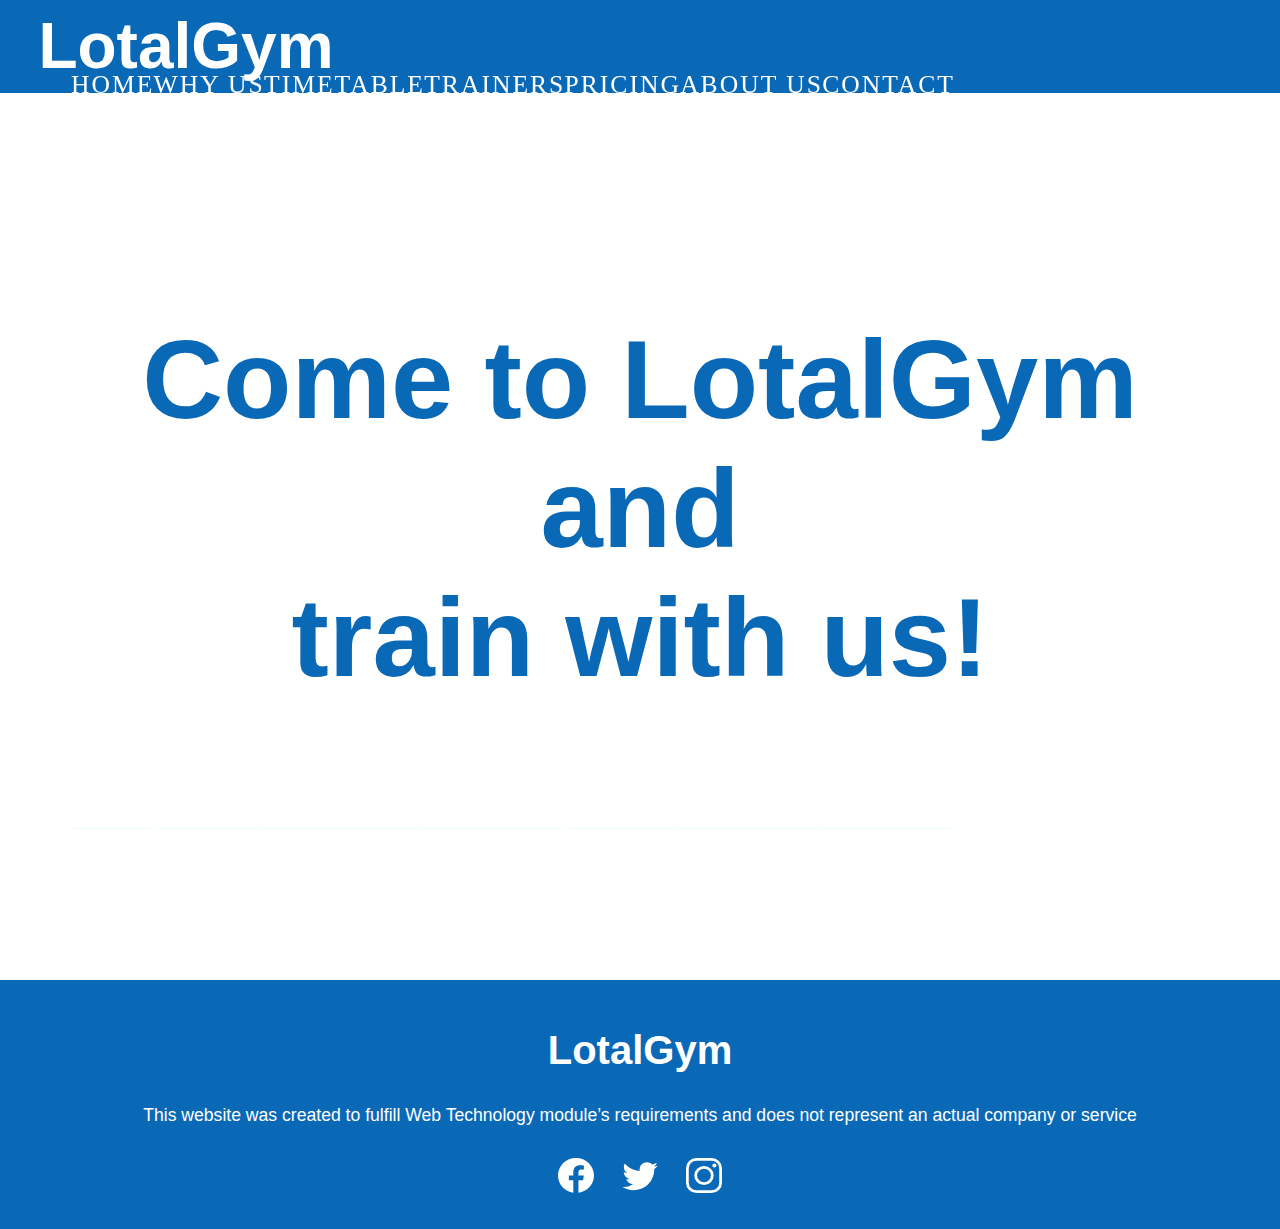
==== index.html @ cbee2ec4 "Homepage html finished" ====
<!DOCTYPE html>
<html lang="en">
    <head>
        <meta charset="UTF-8">
        <meta name="viewport" content="width=device-width, initial-scale=1.0">
        <link rel="stylesheet" href="styles/main.css">
        <title>Home</title>
    </head>
    <body>
        <header>
            <div class="container header">
                <a href="index.html" class="logo"><h1>LotalGym</h1></a>
            </div>
            <nav>
                <ul class="nav-list">
                    <li class="nav-item">
                        <a href="index.html" class="nav-link active">Home</a>
                    </li>
                    <li class="nav-item">
                        <a href="" class="nav-link">Why us</a>
                    </li>
                    <li class="nav-item">
                        <a href="" class="nav-link">Timetable</a>
                    </li>
                    <li class="nav-item">
                        <a href="" class="nav-link">Trainers</a>
                    </li>
                    <li class="nav-item">
                        <a href="" class="nav-link">Pricing</a>
                    </li>
                    <li class="nav-item">
                        <a href="" class="nav-link">About us</a>
                    </li>
                    <li class="nav-item">
                        <a href="" class="nav-link">Contact</a>
                    </li>
                </ul>
            </nav>
        </header>

        <section class="hero">
            <div class="container">
                <h2 class="hero-text">
                    Come to LotalGym<br>and<br>train with us!
                </h2>
            </div>
        </section>

        <footer>
            <div class="container">
                <div class="footer-content">
                    <h3>LotalGym</h3>
                    <p>This website was created to fulfill Web Technology module’s
                        requirements and does not represent an actual company or service</p>
                </div>

                <div class="social-media">
                    <ul class="social-icons">
                        <li>
                            <a href="https://www.facebook.com/"><img src="images/social-media/facebook.svg" alt=""></a>
                        </li>
                        <li>
                            <a href="https://twitter.com/?lang=en"><img src="images/social-media/twitter.svg" alt=""></a>
                        </li>
                        <li>
                            <a href="https://www.instagram.com/"><img src="images/social-media/instagram.svg" alt=""></a>
                        </li>
                    </ul>
                </div>
            </div>
        </footer>
    </body>
</html>
---- styles/main.css ----
/* Global */
:root{
    --theme-color: #0a69b7;
}

*,
*::before,
*::after{
    margin: 0;
    padding: 0;
    box-sizing: border-box;
}

section{
    padding: 4rem;
}

img{
    width: 100%;
    max-width: 100%;
}

a{
    text-decoration: none;
}

p{
    font-size: 2rem;
    color: var(--theme-color);
    text-align: center;
}

.container{
    width: 100%;
    max-width: 122.5rem;
    margin: 0 auto;
    padding: 0 2.4rem;
}

/* Header */
.logo{
    color: #fff;    
}

.logo h1{
    font-size: 4rem;
    font-family: Edelsans, Avenir, sans-serif;
}

header{
    width: 100%;
    position: absolute;
    top: 0;
    left: 0;
    background-color: var(--theme-color);
    height: 5.8rem;
    display: flex;
    align-items: center;
    justify-content: center;
}

.nav-list{
    list-style: none;
    position: fixed;
    top: 0;
    left: 0;
    width: 80%;
    height: 100vh;
    padding: 4.4rem;
    display: flex;
    flex-direction: row;
    justify-content: space-around;
}

.header::before{
    content: '';
    position: fixed;
    top: 0;
    left: 0;
    width: 100vw;
}

.nav-item{
    border-bottom: 2px solid rgba(225,255,255, .3);
}

.nav-link{
    display: block;
    color: #fff;
    text-transform: uppercase;
    font-size: 1.6rem;
    letter-spacing: 2px;
    margin-right: -2px;
    transition: color.5s;
}

.nav-link:hover{
    color: #000000;
}

/* Hero */
.hero{
    width: 100%;
    height: 100vh;
    padding-top: 20vh;
    display: flex;
    align-items: center;
    text-align: center;
}

.hero-text{
    color:var(--theme-color);
    font-size: 7rem;
    font-family: Edelsans, Avenir, sans-serif;
}

/* Footer */
footer{
    margin-top: 5rem;
    padding-top: 3rem;
    background-color: var(--theme-color);
    text-align: center;
    position: relative;
}

footer-content{
    overflow: hidden;
}

footer h3{
    color: #fff;
    font-size: 2.5rem;
    padding-bottom: 2rem;
    font-family: Edelsans, Avenir, sans-serif;
}

footer p{
    color: #fff;
    font-size: 1.1rem;
    font-family: Edelsans, Avenir, sans-serif;
}

.social-icons{
    display: flex;
    justify-content: center;
}

.social-icons li{
    list-style: none;
    width: 4rem;
    margin: 2rem 0;
    padding: 0 .9rem;
}
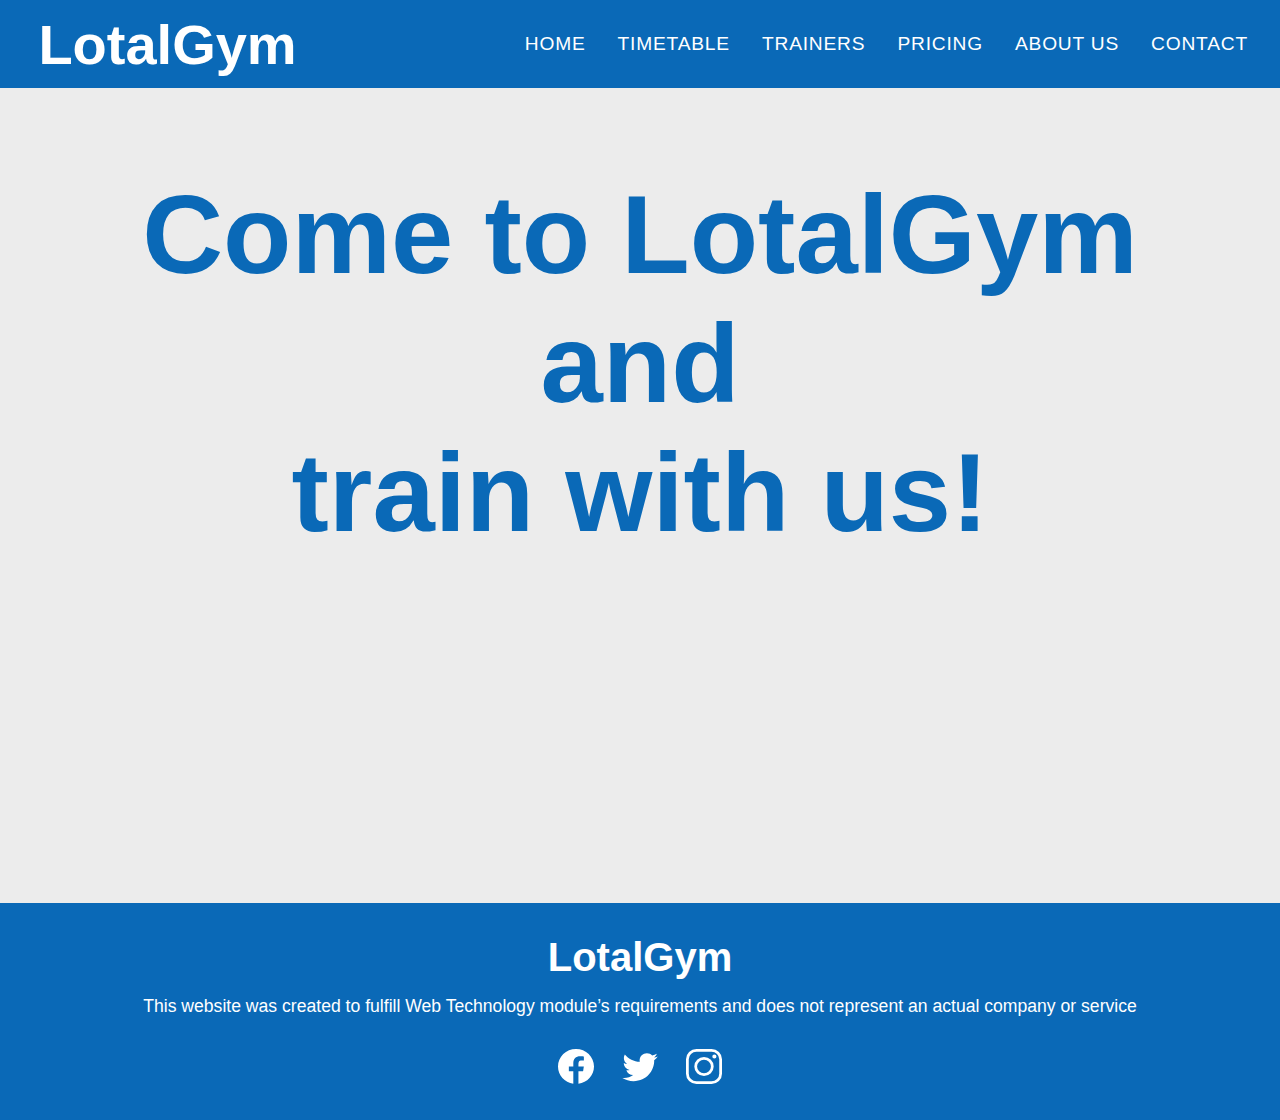
==== commit 7691bbdc: "Navigation bar is responsive" ====
--- a/index.html
+++ b/index.html
@@ -7,45 +7,46 @@
         <title>Home</title>
     </head>
     <body>
+        <!-- Header -->
         <header>
             <div class="container header">
                 <a href="index.html" class="logo"><h1>LotalGym</h1></a>
+                <a href="#" class="menu-toggle" onclick="menu_toggle()"><img src="images/menu-toggle.svg" alt=""></a>
+                <nav>
+                    <ul class="nav-list">
+                        <li class="nav-item">
+                            <a href="index.html" class="nav-link">Home</a>
+                        </li>
+                        <li class="nav-item">
+                            <a href="" class="nav-link">Timetable</a>
+                        </li>
+                        <li class="nav-item">
+                            <a href="" class="nav-link">Trainers</a>
+                        </li>
+                        <li class="nav-item">
+                            <a href="" class="nav-link">Pricing</a>
+                        </li>
+                        <li class="nav-item">
+                            <a href="" class="nav-link">About us</a>
+                        </li>
+                        <li class="nav-item">
+                            <a href="" class="nav-link">Contact</a>
+                        </li>
+                    </ul>
+                </nav>
             </div>
-            <nav>
-                <ul class="nav-list">
-                    <li class="nav-item">
-                        <a href="index.html" class="nav-link active">Home</a>
-                    </li>
-                    <li class="nav-item">
-                        <a href="" class="nav-link">Why us</a>
-                    </li>
-                    <li class="nav-item">
-                        <a href="" class="nav-link">Timetable</a>
-                    </li>
-                    <li class="nav-item">
-                        <a href="" class="nav-link">Trainers</a>
-                    </li>
-                    <li class="nav-item">
-                        <a href="" class="nav-link">Pricing</a>
-                    </li>
-                    <li class="nav-item">
-                        <a href="" class="nav-link">About us</a>
-                    </li>
-                    <li class="nav-item">
-                        <a href="" class="nav-link">Contact</a>
-                    </li>
-                </ul>
-            </nav>
         </header>
 
+        <!-- Hero Section -->
         <section class="hero">
-            <div class="container">
+            <div class="container hero">
                 <h2 class="hero-text">
                     Come to LotalGym<br>and<br>train with us!
                 </h2>
             </div>
         </section>
 
+        <!-- Footer -->
         <footer>
             <div class="container">
                 <div class="footer-content">
@@ -69,5 +70,8 @@
                 </div>
             </div>
         </footer>
+
+        <!-- Script -->
+        <script src="scripts/menu.js"></script>
     </body>
 </html>--- a/styles/main.css
+++ b/styles/main.css
@@ -1,153 +1,215 @@
 /* Global */
-:root{
+:root {
     --theme-color: #0a69b7;
+    --background-color: #ececec;
 }
 
 *,
 *::before,
-*::after{
+*::after {
     margin: 0;
     padding: 0;
     box-sizing: border-box;
 }
 
-section{
+section {
     padding: 4rem;
 }
 
-img{
+img {
     width: 100%;
     max-width: 100%;
 }
 
-a{
+a {
     text-decoration: none;
 }
 
-p{
+p {
     font-size: 2rem;
     color: var(--theme-color);
     text-align: center;
 }
 
-.container{
-    width: 100%;
-    max-width: 122.5rem;
+.container {
     margin: 0 auto;
     padding: 0 2.4rem;
 }
 
 /* Header */
-.logo{
-    color: #fff;    
-}
-
-.logo h1{
-    font-size: 4rem;
-    font-family: Edelsans, Avenir, sans-serif;
-}
-
-header{
-    width: 100%;
+.logo {
+    color: #ffffff;
+}
+
+.logo h1 {
+    font-size: 3.5rem;
+    font-family: Edelsans, Avenir, sans-serif;
+}
+
+.header {
     position: absolute;
     top: 0;
     left: 0;
+    display: flex;
+    width: 100%;
+    height: 5.5rem;
+    padding-right: 1rem;
+    align-items: center;
     background-color: var(--theme-color);
-    height: 5.8rem;
-    display: flex;
-    align-items: center;
+}
+
+.menu-toggle {
+    display: none;
+}
+
+nav {
+    width: 100%;
+    padding-left: 1rem;
+}
+
+.nav-list {
+    display: flex;
+    justify-content: flex-end;
+    list-style: none;
+}
+
+.nav-item {
+    margin: 1rem;
+}
+
+.nav-link {
+    font-family: Edelsans, Avenir, sans-serif;
+    font-size: 1.2rem;
+    text-transform: uppercase;
+    letter-spacing: 0.05rem;
+    color: #fff;
+    white-space: nowrap;
+}
+
+.nav-link:hover {
+    color: #000000;
+}
+
+/* Hero */
+.hero {
+    display: flex;
+    width: 100%;
+    height: 100vh;
+    padding: 0 0;
+    margin: 0.1rem 0;
     justify-content: center;
-}
-
-.nav-list{
-    list-style: none;
-    position: fixed;
-    top: 0;
-    left: 0;
-    width: 80%;
-    height: 100vh;
-    padding: 4.4rem;
-    display: flex;
-    flex-direction: row;
-    justify-content: space-around;
-}
-
-.header::before{
-    content: '';
-    position: fixed;
-    top: 0;
-    left: 0;
-    width: 100vw;
-}
-
-.nav-item{
-    border-bottom: 2px solid rgba(225,255,255, .3);
-}
-
-.nav-link{
-    display: block;
-    color: #fff;
-    text-transform: uppercase;
-    font-size: 1.6rem;
-    letter-spacing: 2px;
-    margin-right: -2px;
-    transition: color.5s;
-}
-
-.nav-link:hover{
-    color: #000000;
-}
-
-/* Hero */
-.hero{
-    width: 100%;
-    height: 100vh;
-    padding-top: 20vh;
-    display: flex;
-    align-items: center;
     text-align: center;
-}
-
-.hero-text{
-    color:var(--theme-color);
+    background-color: var(--background-color);
+}
+
+.hero-text {
+    padding-top: 13%;
+    font-family: Tahoma, sans-serif;
     font-size: 7rem;
-    font-family: Edelsans, Avenir, sans-serif;
+    color: var(--theme-color);
 }
 
 /* Footer */
-footer{
-    margin-top: 5rem;
-    padding-top: 3rem;
+footer {
+    padding-top: 2rem;
+    text-align: center;
     background-color: var(--theme-color);
-    text-align: center;
-    position: relative;
-}
-
-footer-content{
-    overflow: hidden;
-}
-
-footer h3{
-    color: #fff;
+}
+
+footer h3 {
+    padding-bottom: 1rem;
+    font-family: Edelsans, Avenir, sans-serif;
     font-size: 2.5rem;
-    padding-bottom: 2rem;
-    font-family: Edelsans, Avenir, sans-serif;
-}
-
-footer p{
-    color: #fff;
+    color: #ffffff;
+}
+
+footer p {
+    font-family: Edelsans, Avenir, sans-serif;
     font-size: 1.1rem;
-    font-family: Edelsans, Avenir, sans-serif;
-}
-
-.social-icons{
+    color: #ffffff;
+}
+
+.social-icons {
     display: flex;
     justify-content: center;
 }
 
-.social-icons li{
-    list-style: none;
+.social-icons li {
     width: 4rem;
     margin: 2rem 0;
-    padding: 0 .9rem;
+    padding: 0 0.9rem;
+    list-style: none;
+}
+
+@media screen and (max-width: 1050px) {
+    .header.dropdown .nav-list {
+        display: flex;
+        flex-direction: column;
+        padding-bottom: 0.5rem;
+        background-color: var(--theme-color);
+    }
+
+    .header.dropdown nav {
+        padding: 0;
+    }
+
+    .header.dropdown {
+        display: block;
+        padding: 0;
+    }
+    
+    .header.dropdown .logo h1 {
+        padding-left: 1rem;
+        padding-top: 0.7rem;
+    }
+
+    .nav-list {
+        display: none;
+    }
+
+    .menu-toggle {
+        position: absolute;
+        top: 1rem;
+        right: 1rem;
+        display: block;
+        width: 2.8rem;
+        color: #ffffff;
+        cursor: pointer;
+    }
+
+    .hero-text {
+        padding-top: 20%;
+        font-size: 5rem;
+    }
+
+    .logo h1 {
+        font-size: 3rem;
+    }
+
+    .header {
+        padding-left: 1rem;
+        padding-right: 2rem;
+    }
+}
+
+@media screen and (max-width: 700px) {
+    .hero-text {
+        padding-top: 40%;
+        font-size: 3.5rem;
+    }
+
+    .logo h1 {
+        font-size: 3rem;
+    }
+
+    .header {
+        padding-left: 1rem;
+        padding-right: 2rem;
+    }
+}
+
+@media screen and (max-width: 300px) {
+    .logo h1 {
+        font-size: 2.5rem;
+    }
 }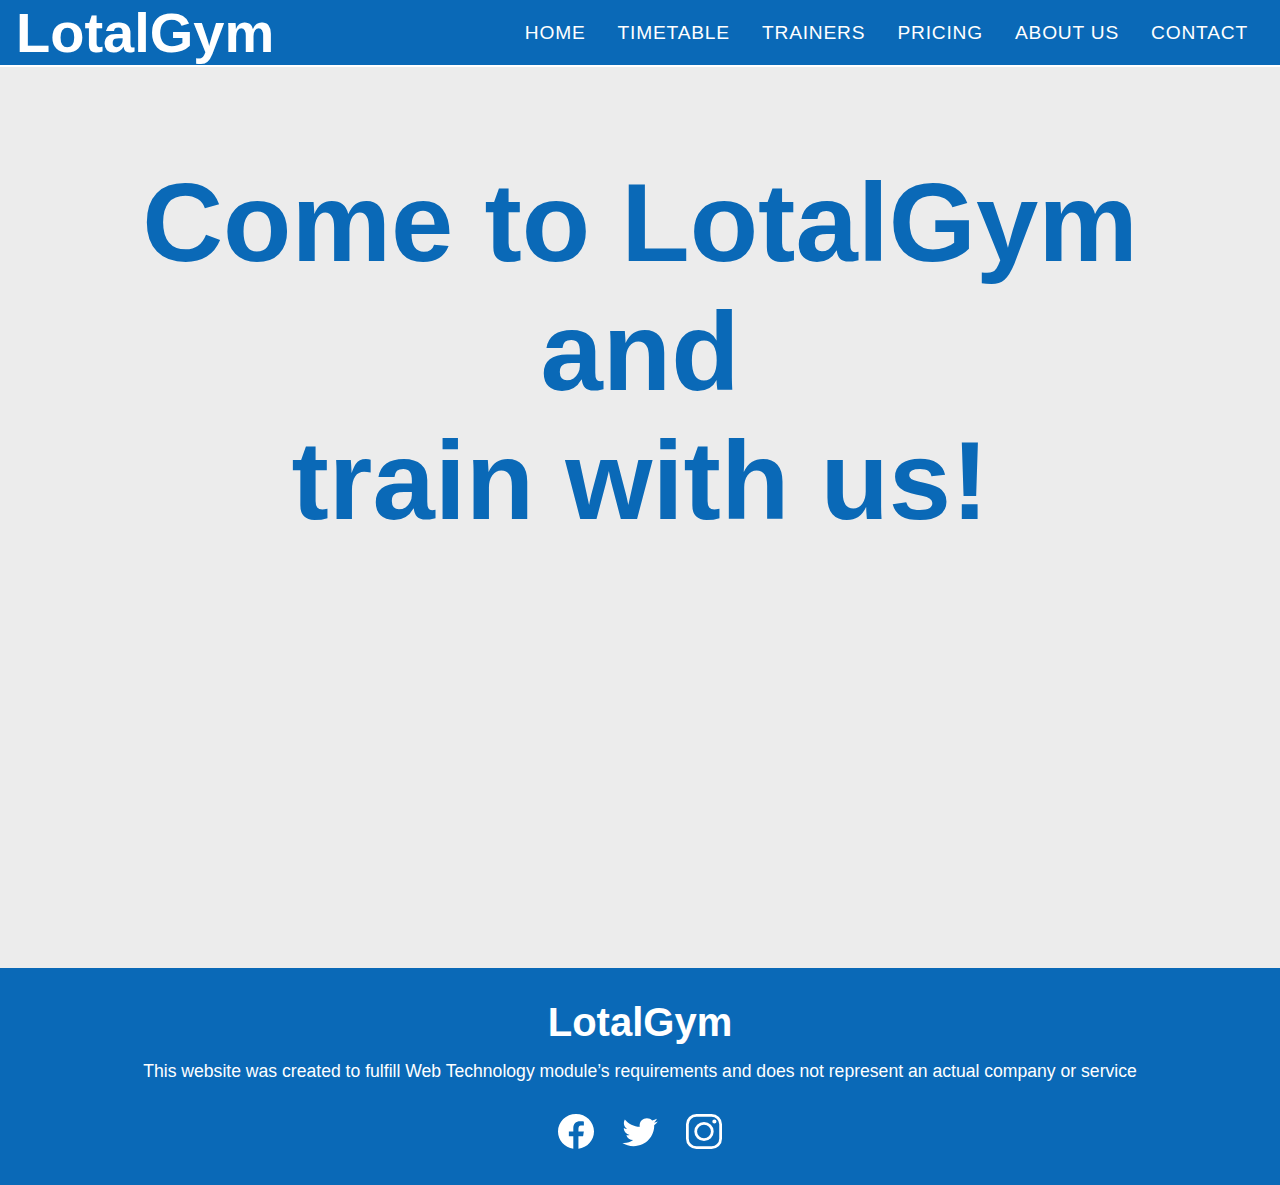
==== commit 5011063e: "All six pages linked to each other via nav bar" ====
--- a/index.html
+++ b/index.html
@@ -18,19 +18,19 @@
                             <a href="index.html" class="nav-link">Home</a>
                         </li>
                         <li class="nav-item">
-                            <a href="" class="nav-link">Timetable</a>
+                            <a href="timetable.html" class="nav-link">Timetable</a>
                         </li>
                         <li class="nav-item">
-                            <a href="" class="nav-link">Trainers</a>
+                            <a href="trainers.html" class="nav-link">Trainers</a>
                         </li>
                         <li class="nav-item">
-                            <a href="" class="nav-link">Pricing</a>
+                            <a href="pricing.html" class="nav-link">Pricing</a>
                         </li>
                         <li class="nav-item">
-                            <a href="" class="nav-link">About us</a>
+                            <a href="aboutus.html" class="nav-link">About us</a>
                         </li>
                         <li class="nav-item">
-                            <a href="" class="nav-link">Contact</a>
+                            <a href="contact.html" class="nav-link">Contact</a>
                         </li>
                     </ul>
                 </nav>
--- a/styles/main.css
+++ b/styles/main.css
@@ -27,8 +27,8 @@
 
 p {
     font-size: 2rem;
+    text-align: center;
     color: var(--theme-color);
-    text-align: center;
 }
 
 .container {
@@ -43,17 +43,14 @@
 
 .logo h1 {
     font-size: 3.5rem;
-    font-family: Edelsans, Avenir, sans-serif;
+    font-family: Avenir, sans-serif;
 }
 
 .header {
-    position: absolute;
-    top: 0;
-    left: 0;
     display: flex;
     width: 100%;
-    height: 5.5rem;
     padding-right: 1rem;
+    padding-left: 1rem;
     align-items: center;
     background-color: var(--theme-color);
 }
@@ -74,11 +71,11 @@
 }
 
 .nav-item {
-    margin: 1rem;
+    padding: 1rem;
 }
 
 .nav-link {
-    font-family: Edelsans, Avenir, sans-serif;
+    font-family: Avenir, sans-serif;
     font-size: 1.2rem;
     text-transform: uppercase;
     letter-spacing: 0.05rem;
@@ -103,7 +100,7 @@
 }
 
 .hero-text {
-    padding-top: 13%;
+    padding-top: 10vh;
     font-family: Tahoma, sans-serif;
     font-size: 7rem;
     color: var(--theme-color);
@@ -118,13 +115,13 @@
 
 footer h3 {
     padding-bottom: 1rem;
-    font-family: Edelsans, Avenir, sans-serif;
+    font-family: Avenir, sans-serif;
     font-size: 2.5rem;
     color: #ffffff;
 }
 
 footer p {
-    font-family: Edelsans, Avenir, sans-serif;
+    font-family: Avenir, sans-serif;
     font-size: 1.1rem;
     color: #ffffff;
 }
@@ -143,9 +140,7 @@
 
 @media screen and (max-width: 1050px) {
     .header.dropdown .nav-list {
-        display: flex;
-        flex-direction: column;
-        padding-bottom: 0.5rem;
+        display: block;
         background-color: var(--theme-color);
     }
 
@@ -160,7 +155,6 @@
     
     .header.dropdown .logo h1 {
         padding-left: 1rem;
-        padding-top: 0.7rem;
     }
 
     .nav-list {
@@ -169,47 +163,34 @@
 
     .menu-toggle {
         position: absolute;
-        top: 1rem;
+        top: 0.5rem;
         right: 1rem;
         display: block;
-        width: 2.8rem;
+        width: 2.5rem;
         color: #ffffff;
         cursor: pointer;
     }
 
     .hero-text {
-        padding-top: 20%;
+        padding-top: 20vh;
         font-size: 5rem;
     }
 
     .logo h1 {
-        font-size: 3rem;
-    }
-
-    .header {
-        padding-left: 1rem;
-        padding-right: 2rem;
+        font-size: 2.5rem;
     }
 }
 
 @media screen and (max-width: 700px) {
     .hero-text {
-        padding-top: 40%;
+        padding-top: 25vh;
         font-size: 3.5rem;
-    }
-
-    .logo h1 {
-        font-size: 3rem;
-    }
-
-    .header {
-        padding-left: 1rem;
-        padding-right: 2rem;
     }
 }
 
-@media screen and (max-width: 300px) {
-    .logo h1 {
-        font-size: 2.5rem;
+@media screen and (min-width: 1600px) {
+    .hero-text {
+        padding-top: 15vh;
+        font-size: 10rem;
     }
 }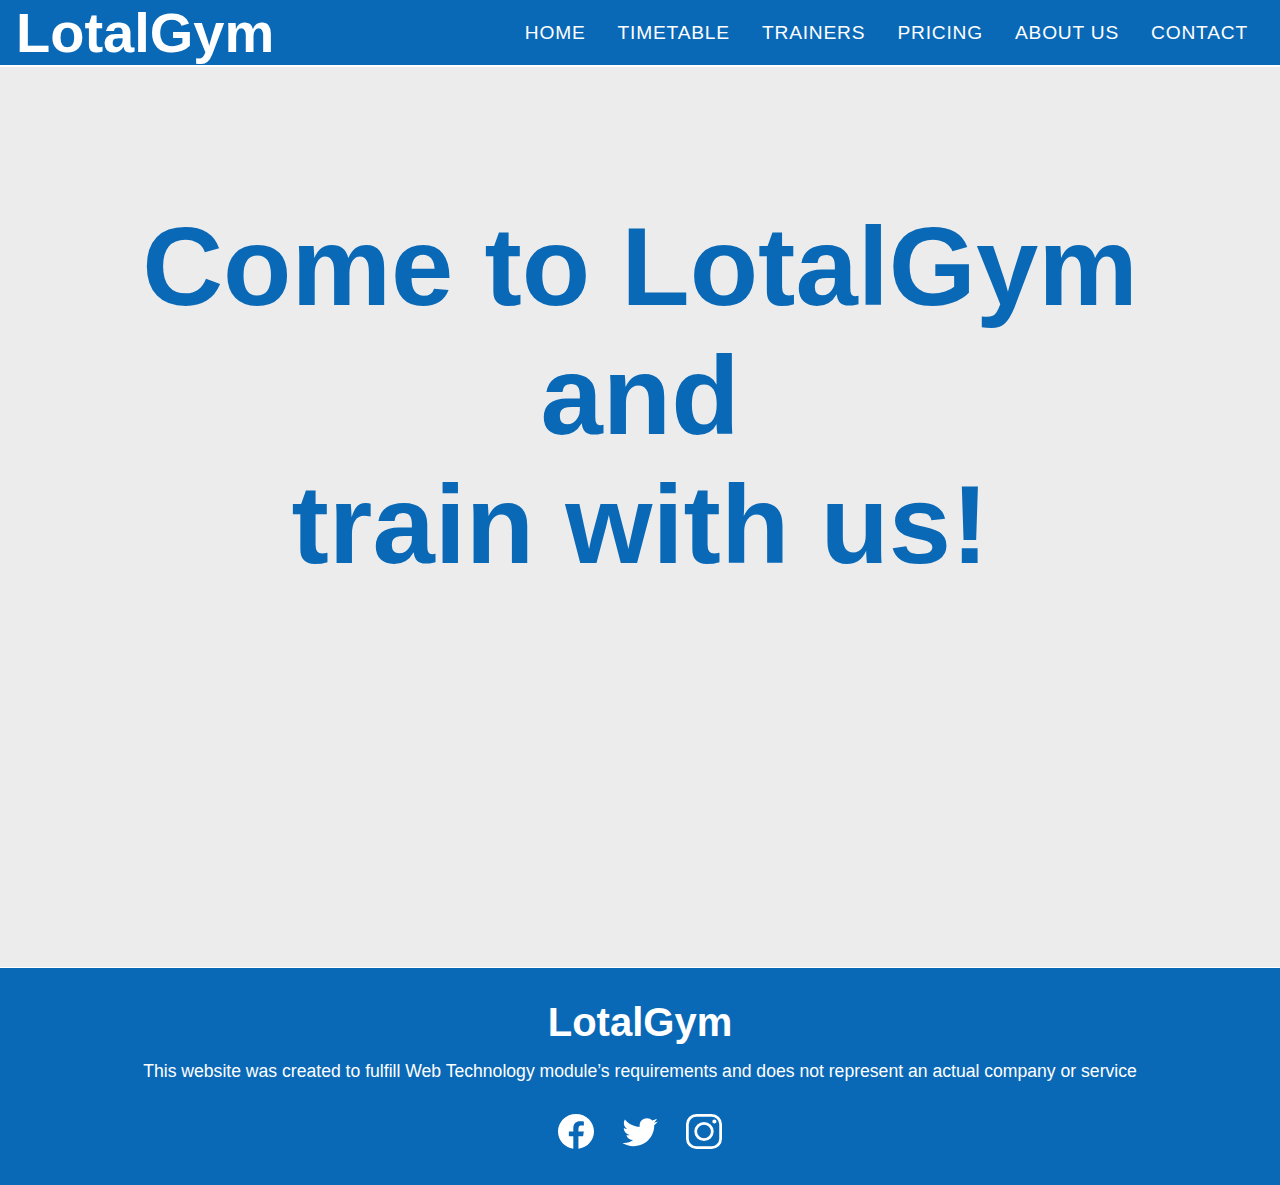
==== commit dabf66e8: "Done with Contact and About us" ====
--- a/index.html
+++ b/index.html
@@ -38,7 +38,7 @@
         </header>
 
         <!-- Hero Section -->
-        <section class="hero">
+        <section>
             <div class="container hero">
                 <h2 class="hero-text">
                     Come to LotalGym<br>and<br>train with us!
--- a/styles/main.css
+++ b/styles/main.css
@@ -12,10 +12,6 @@
     box-sizing: border-box;
 }
 
-section {
-    padding: 4rem;
-}
-
 img {
     width: 100%;
     max-width: 100%;
@@ -33,7 +29,7 @@
 
 .container {
     margin: 0 auto;
-    padding: 0 2.4rem;
+    padding: 0 2rem;
 }
 
 /* Header */
@@ -100,10 +96,86 @@
 }
 
 .hero-text {
-    padding-top: 10vh;
+    padding-top: 15vh;
     font-family: Tahoma, sans-serif;
     font-size: 7rem;
     color: var(--theme-color);
+}
+
+/* About Us */
+.aboutus {
+    height: 100vh;
+    padding-top: 10vh;
+    text-align: center;
+    color: var(--theme-color);
+}
+
+.aboutus h2 {
+    margin-bottom: 3vh;
+    font-size: 3.5rem;
+    font-family: Avenir, sans-serif;
+}
+
+.aboutus-text {
+    font-family: Tahoma, sans-serif;
+    font-size: 2.5rem;
+}
+
+/* Contact */
+.contact {
+    height: 100vh;
+    padding-top: 15vh;
+    text-align: center;
+}
+
+.contact h2 {
+    font-size: 3.5rem;
+    font-family: Avenir, sans-serif;
+    color: var(--theme-color);
+}
+
+.contact-form {
+    display: flex;
+    flex-direction: column;
+    justify-content: center;
+}
+
+.contact-name-email-holder input {
+    margin: 4.5rem 3rem;
+}
+
+.contact-name,
+.contact-email,
+.contact-message {
+    width: 15vw;
+    padding: 0.5rem 0;
+    border: none;
+    outline: none;
+    border-bottom: solid 1px var(--theme-color);
+}
+
+.contact-message {
+    max-height: 20vh;
+    margin: 0 auto;
+    resize: vertical;
+}
+
+.contact-form button {
+    padding: 0.6rem 2.3rem;
+    margin: 2.2rem auto;
+    font-size: 0.8rem;
+    text-transform: uppercase;
+    color: var(--theme-color);
+    border: solid 1px var(--theme-color);
+    border-radius: 10px;
+    background: none;
+    transition: 0.2s linear;
+    cursor: pointer;
+}
+
+.contact-form button:hover {
+    background-color: var(--theme-color);
+    color: #fff;
 }
 
 /* Footer */
@@ -139,6 +211,8 @@
 }
 
 @media screen and (max-width: 1050px) {
+
+    /* Header */
     .header.dropdown .nav-list {
         display: block;
         background-color: var(--theme-color);
@@ -171,26 +245,102 @@
         cursor: pointer;
     }
 
+    .logo h1 {
+        font-size: 2.5rem;
+    }
+
+    /* Hero */
     .hero-text {
         padding-top: 20vh;
         font-size: 5rem;
     }
 
-    .logo h1 {
-        font-size: 2.5rem;
+    /* About Us */
+    .aboutus-text {
+        font-size: 2rem;
     }
 }
 
 @media screen and (max-width: 700px) {
+
+    /* Hero */
     .hero-text {
         padding-top: 25vh;
         font-size: 3.5rem;
     }
+
+    /* About Us */
+    .aboutus {
+        padding-top: 2vh;
+    }
+
+    .aboutus h2 {
+        margin-bottom: 2vh;
+        font-size: 2rem;
+    }
+
+    .aboutus-text {
+        font-size: 1.5rem;
+    }
+
+    /* Contact */
+    .contact h2 {
+        font-size: 2rem;
+    }
+
+    .contact-name-email-holder {
+        display: flex;
+        flex-direction: column;
+        justify-content: center;
+    }
+
+    .contact-name-email-holder input {
+        width: auto;
+        margin: 1rem auto;
+    }
+
+    .contact-message {
+        width: auto;
+        margin: 1rem auto;
+    }
 }
 
 @media screen and (min-width: 1600px) {
+
+    /* Hero */
     .hero-text {
-        padding-top: 15vh;
         font-size: 10rem;
     }
+
+    /* About Us */
+    .aboutus {
+        padding-top: 2vh;
+    }
+
+    .aboutus h2 {
+        margin-bottom: 0.5vh;
+        font-size: 8rem;
+    }
+
+    .aboutus-text {
+        font-size: 4.5rem;
+    }
+
+    /* Contact */
+    .contact h2 {
+        font-size: 7rem;
+    }
+
+    .contact-name,
+    .contact-email,
+    .contact-message {
+        width: 30vw;
+        font-size: 2rem;
+    }
+
+    .contact-form button {
+        margin-top: 5rem;
+        font-size: 2rem;
+        border-width: 2px;
+    }
 }